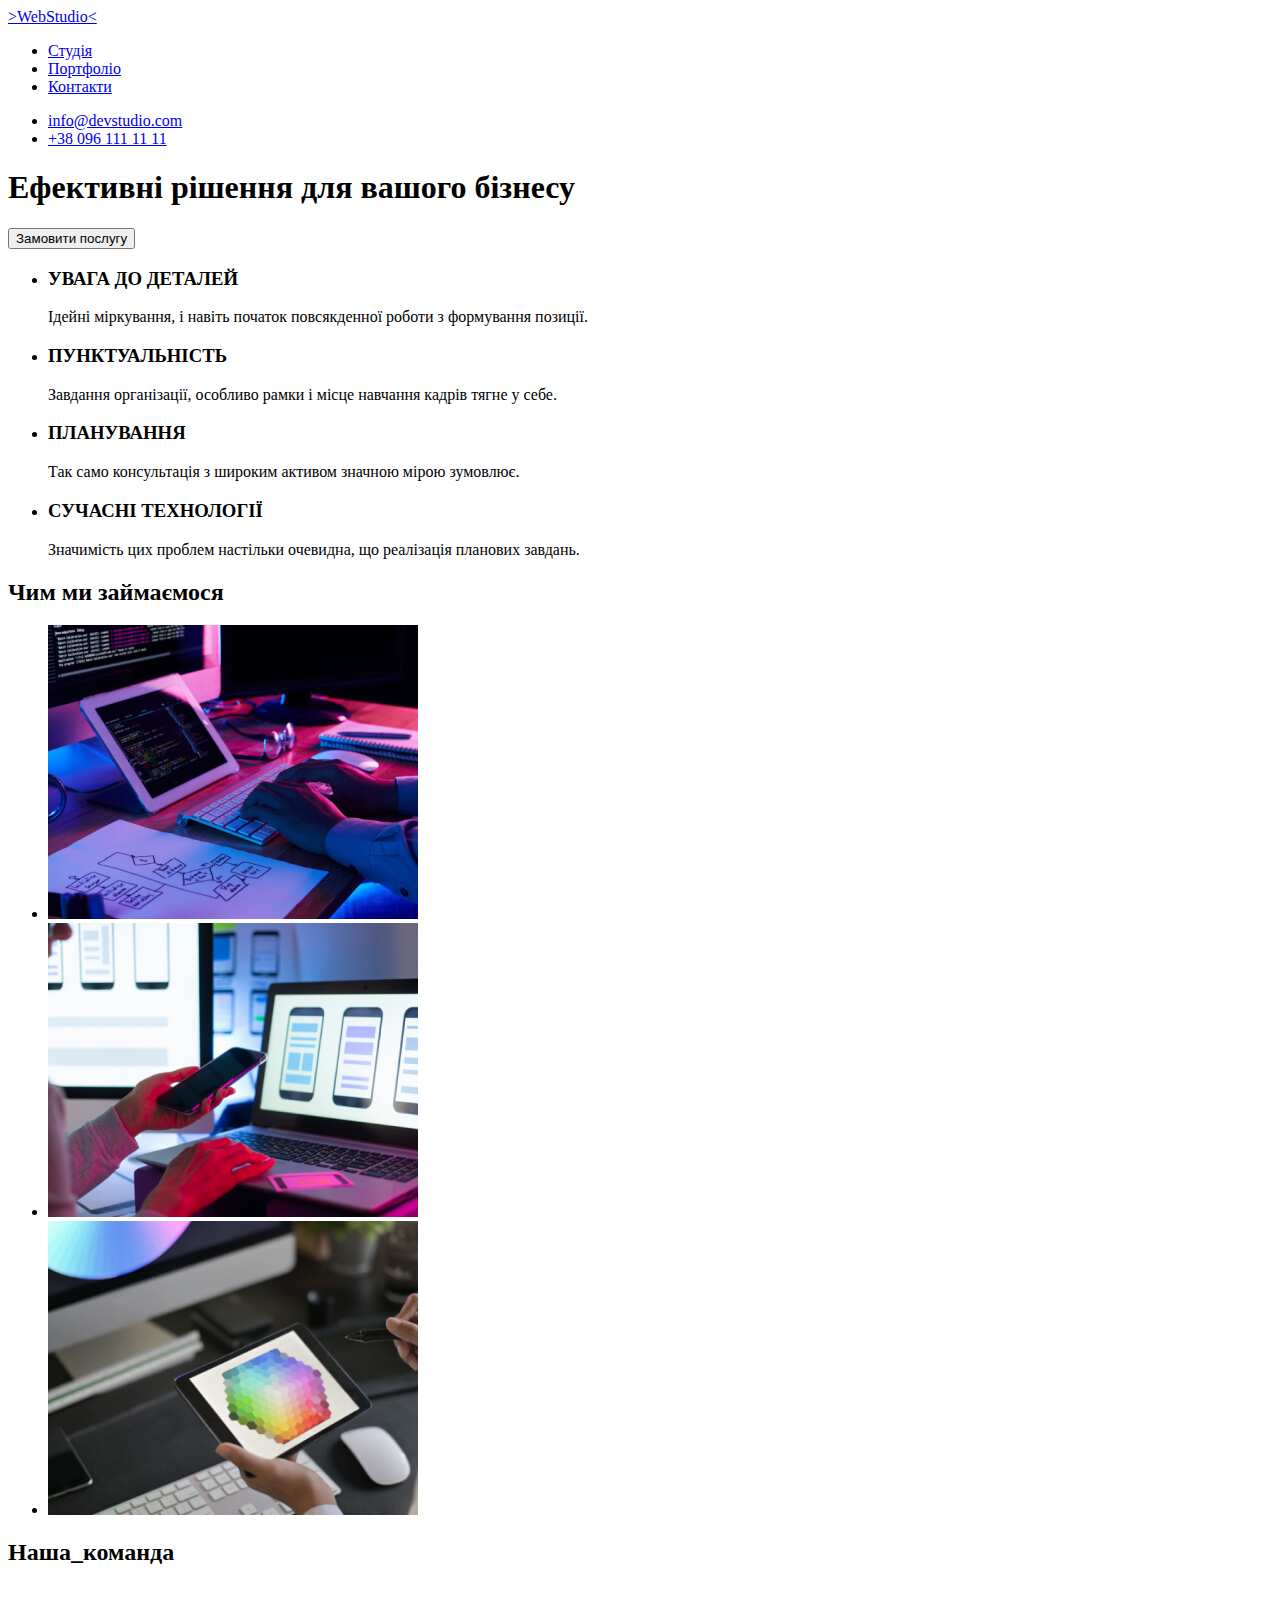
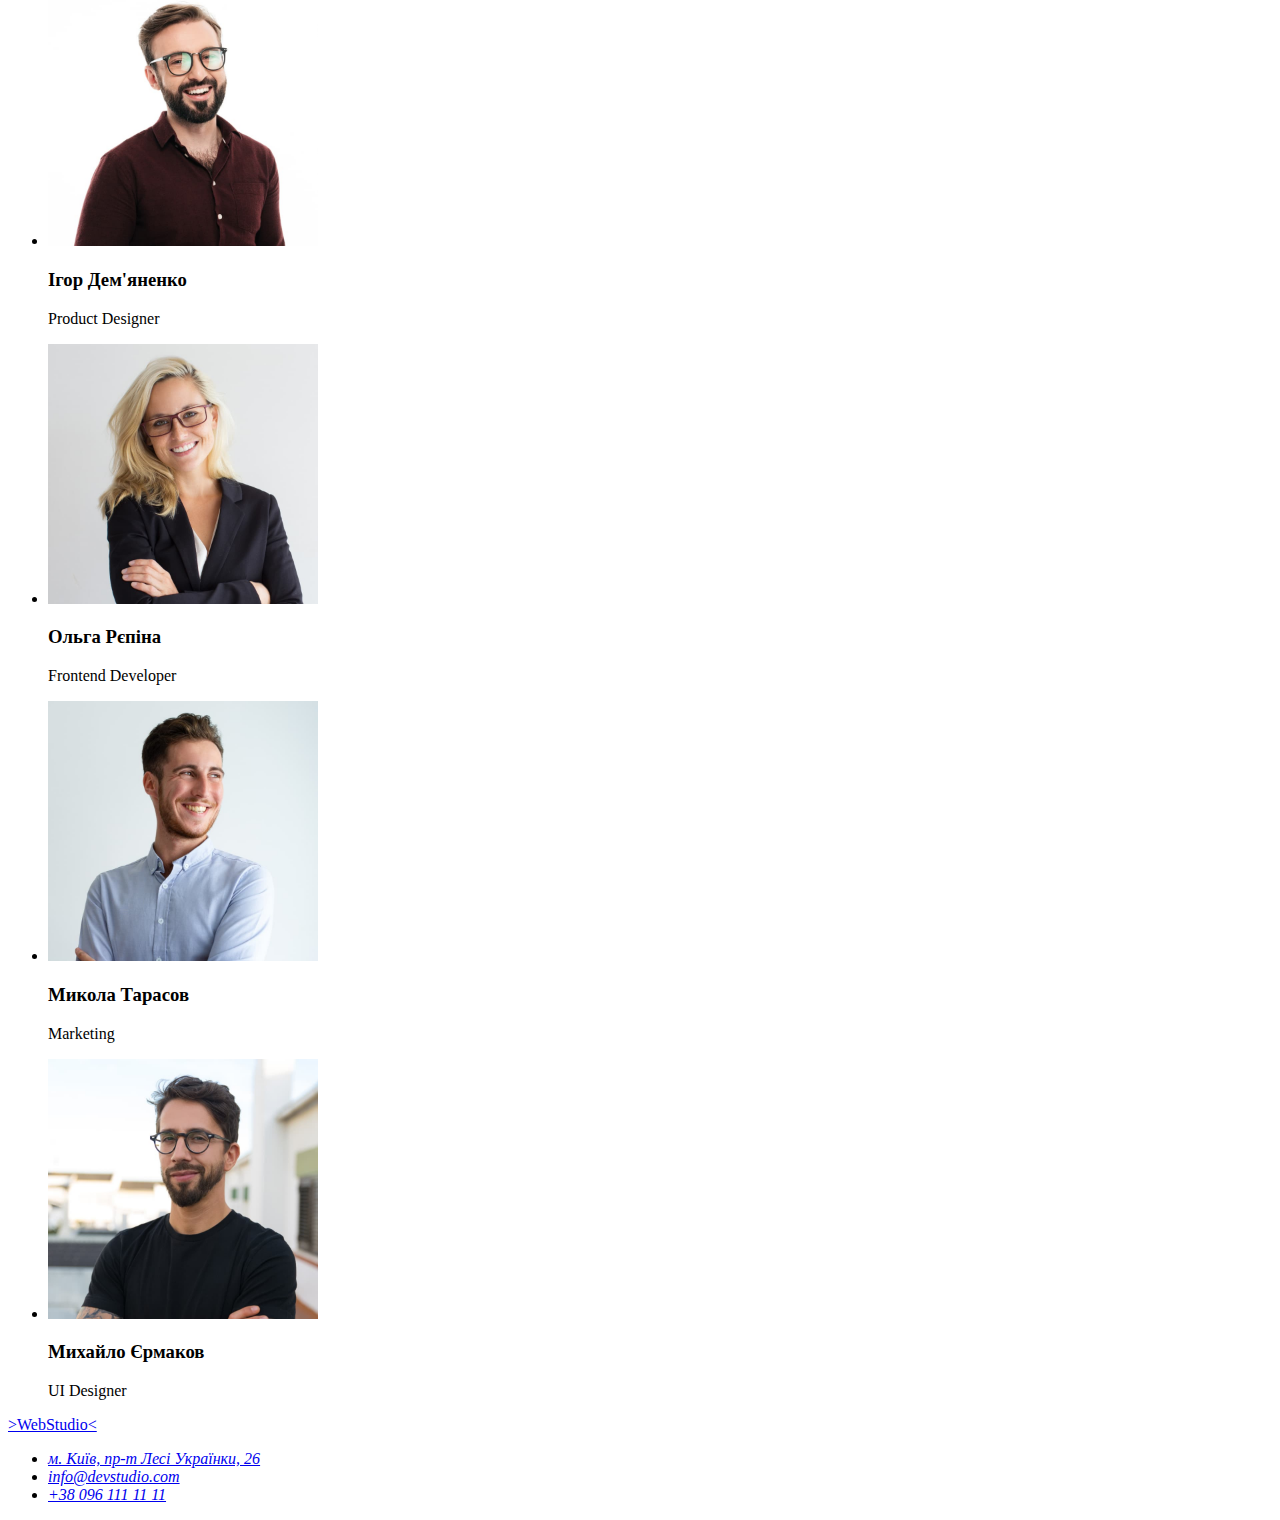
==== index.html @ 335d9284 "Добавив файли з першого уроку" ====
<!DOCTYPE html>
<html lang="uk">

<head>
    <meta charset="UTF-8">
    <meta http-equiv="X-UA-Compatible" content="IE=edge">
    <meta name="viewport" content="width=device-width, initial-scale=1.0">
    <title>WebStudio</title>
</head>

<body>
<header>
    <nav>
        <a href="./index.html">
            >WebStudio<
        </a>

        <ul>
            <li><a href="#Наші_переваги">Студія</a>
            </li>
            <li><a href="#Чим_ми_займаємося">Портфоліо</a>
            </li>
            <li><a href="#Контакти">Контакти</a>
            </li>
        </ul>
    </nav>
    <ul>
        <li><a href="mailto:info@devstudio.com">info@devstudio.com</a>
        </li>
        <li><a href="tel:+380961111111">+38 096 111 11 11</a>
        </li>
    </ul>
</header>


<main>
    <section>
        <h1>Ефективні рішення для вашого бізнесу</h1>
        <button type="button">Замовити послугу</button>
    </section>

    <section id="Наші_переваги"> 
        <h2 hidden>Наші переваги</h2>
        <ul>
            <li>
                <h3>УВАГА ДО ДЕТАЛЕЙ</h3>
                <p>Ідейні міркування, і навіть початок повсякденної роботи з формування позиції.</p>
            </li>

            <li>
                <h3>ПУНКТУАЛЬНІСТЬ</h3>
                <p>Завдання організації, особливо рамки і місце навчання кадрів тягне у себе.</p>
            </li>

            <li>
                <h3>ПЛАНУВАННЯ</h3>
                <p>Так само консультація з широким активом значною мірою зумовлює.</p>
            </li>

            <li>
                <h3>СУЧАСНІ ТЕХНОЛОГІЇ</h3>
                <p>Значимість цих проблем настільки очевидна, що реалізація планових завдань.</p>
            </li>
        </ul>
    </section>

    <section id="Чим_ми_займаємося">
        <h2>Чим ми займаємося</h2>
        <ul>
            <li>
                <img src="./images/foto1.jpg" alt="Друкує на лептопі" width="370"/>
            </li>
            <li>
                <img src="./images/foto2.jpg" alt="Людина за компютером" width="370"/>
            </li>
            <li>
                <img src="./images/foto3.jpg" alt="Планшет та ручка" width="370"/>
            </li>
        </ul>
    </section>

    <section>
        <h2>Наша_команда</h2>
        <ul>
            <li>
                <img src="./images/team/team1.jpg" alt="Ігор Дем'яненко член команди" width="270"/>
                <h3>Ігор Дем'яненко</h3>
                <p>Product Designer</p>
            </li>
            <li>
                <img src="./images/team/team2.jpg" alt="Ольга Рєпіна член команди" width="270"/>
                <h3>Ольга Рєпіна</h3>
                <p>Frontend Developer</p>
            </li>
            <li>
                <img src="./images/team/team3.jpg" alt="Микола Тарасов член команди" width="270"/>
                <h3>Микола Тарасов</h3>
                <p>Marketing</p>
            </li>
            <li>
                <img src="./images/team/team4.jpg" alt="Михайло Єрмаков член команди" width="270"/>
                <h3>Михайло Єрмаков</h3>
                <p>UI Designer</p>
            </li>
        </ul>
    </section>
</main>
<footer id="Контакти">
    <a href="./index.html">
        >WebStudio<
    </a>
    <address>
        <ul>
       <li>
        <a href="https://www.google.com/maps/d/u/0/viewer?mid=10uSM3H-mIU3GznYo2szRIEphczw&hl=en_US&ll=50.42725352504822%2C30.537984711639403&z=17"
            target="_blank"
            rel="noreferer noopener nofollow"
            >м. Київ, пр-т Лесі Українки, 26 </a>
        </li>
        <li><a href="mailto:info@devstudio.com">info@devstudio.com</a> </li>
        <li><a href="tel:+380961111111">+38 096 111 11 11</a> </li>
        </ul>
    </address>
</footer>
</body>

</html>
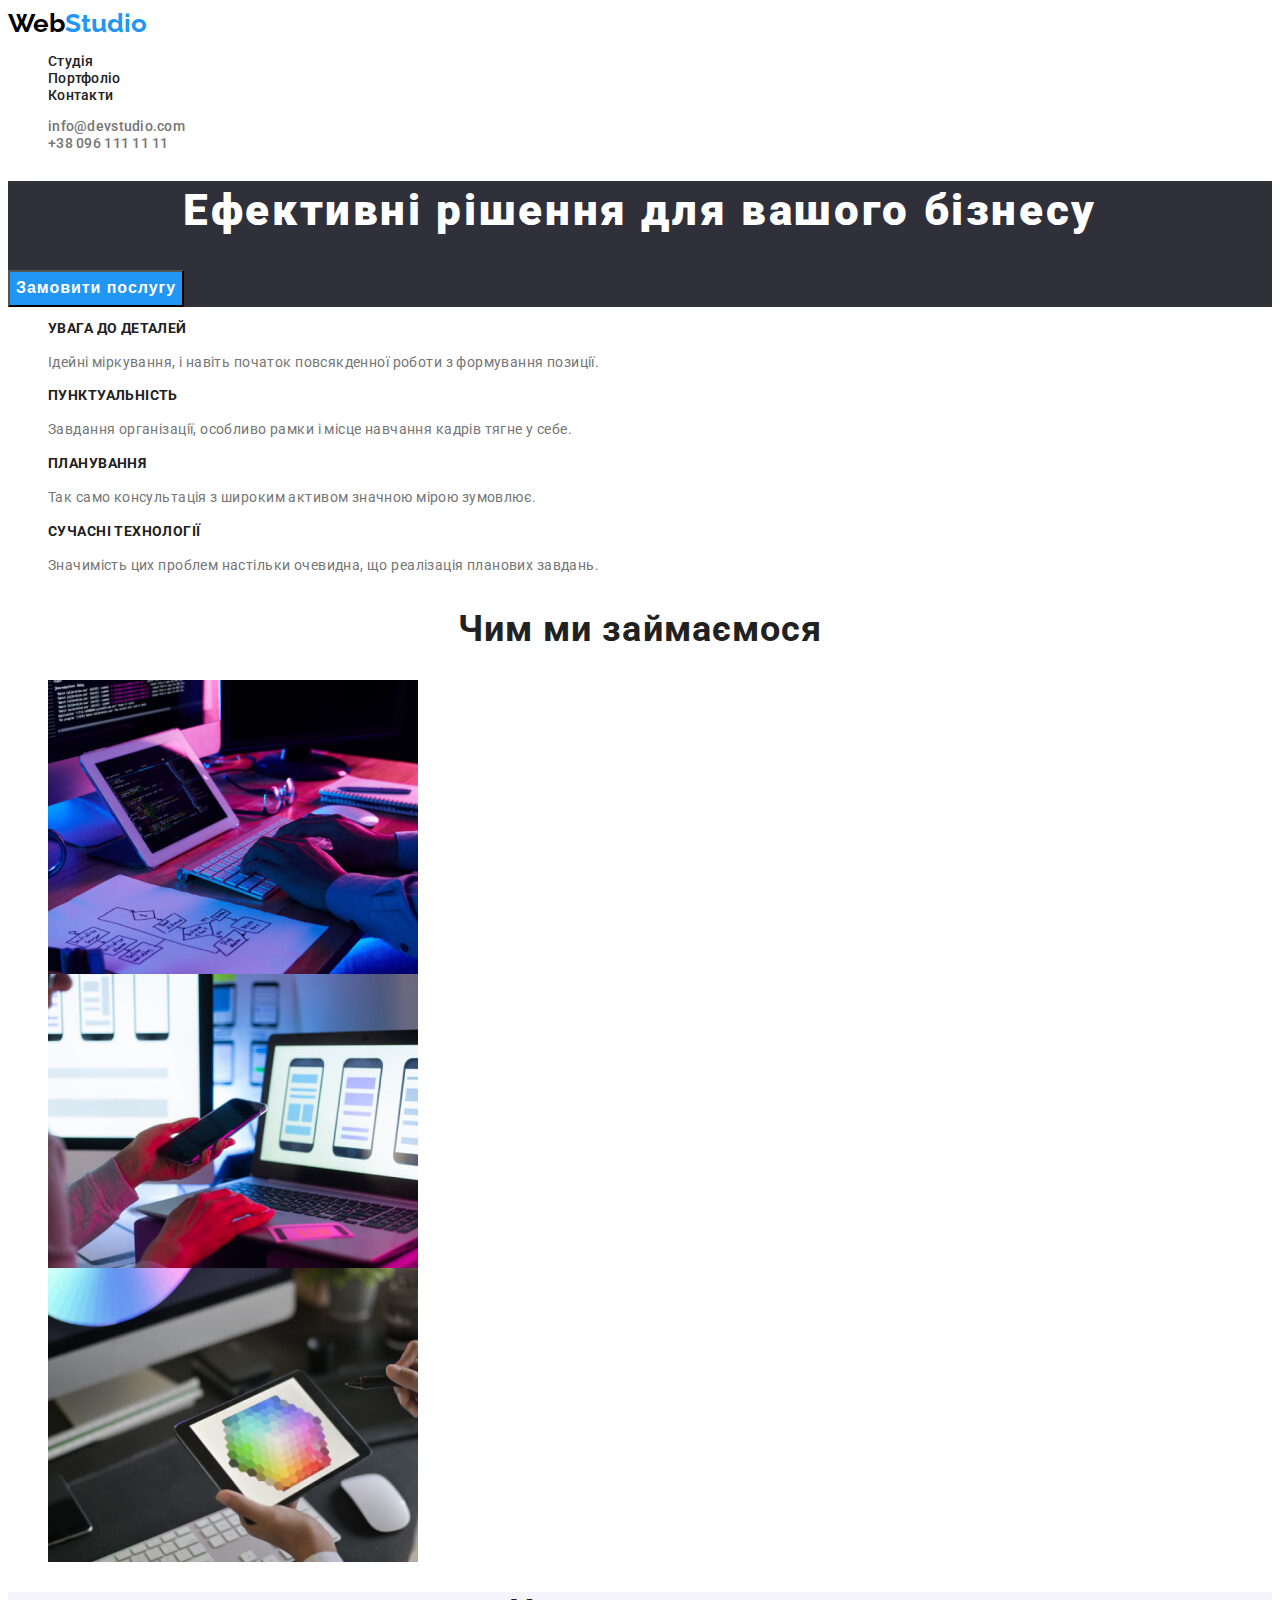
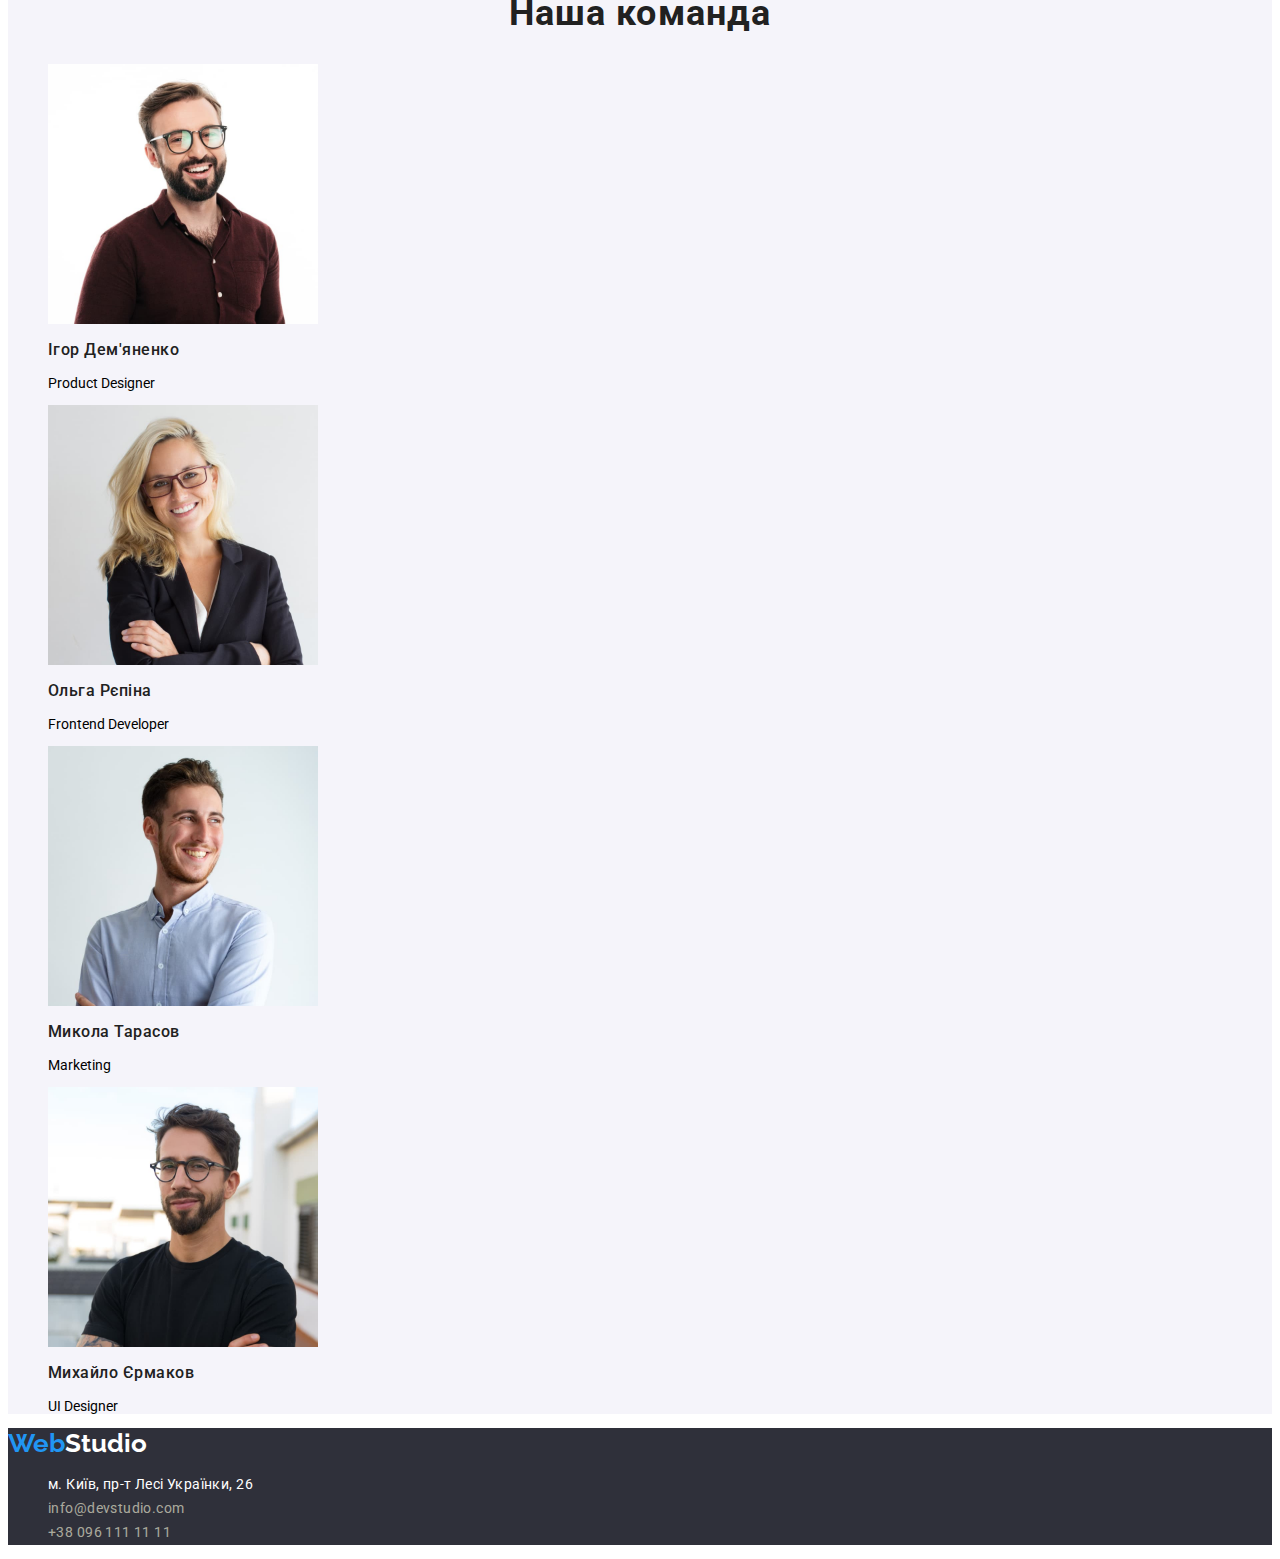
==== commit f89b9e8b: "Заповнив першу сторінку класами." ====
--- a/index.html
+++ b/index.html
@@ -6,67 +6,72 @@
     <meta http-equiv="X-UA-Compatible" content="IE=edge">
     <meta name="viewport" content="width=device-width, initial-scale=1.0">
     <title>WebStudio</title>
+    <link rel="preconnect" href="https://fonts.googleapis.com">
+    <link rel="preconnect" href="https://fonts.gstatic.com" crossorigin>
+    <link href="https://fonts.googleapis.com/css2?family=Raleway:wght@700&family=Roboto:wght@400;500;700;900&display=swap"
+        rel="stylesheet">
+    <link rel="stylesheet" href="./css/styles.css" />
 </head>
 
-<body>
-<header>
-    <nav>
-        <a href="./index.html">
-            >WebStudio<
-        </a>
+<body class="page">
+<header class="page-header">
+    <nav class="page-nav">
+        <a class="link" href="/index.html"><span class="dark-logo">Web</span><span class="logo-header">Studio</span></a>
 
-        <ul>
-            <li><a href="#Наші_переваги">Студія</a>
+        <ul class="menu list">
+            <li class="menu-items">
+                <a class="menu-link link" href="./index.html">Студія</a>
             </li>
-            <li><a href="#Чим_ми_займаємося">Портфоліо</a>
+            <li class="menu-items ">
+                <a class="menu-link link" href="./portfolio.html">Портфоліо</a>
             </li>
-            <li><a href="#Контакти">Контакти</a>
+            <li class="menu-items">
+                <a class="menu-link link" href="#Контакти">Контакти</a>
             </li>
         </ul>
     </nav>
-    <ul>
-        <li><a href="mailto:info@devstudio.com">info@devstudio.com</a>
+    <ul class="contact list">
+        <li ><a class="contact-info link" href="mailto:info@devstudio.com">info@devstudio.com</a>
         </li>
-        <li><a href="tel:+380961111111">+38 096 111 11 11</a>
+        <li ><a class="contact-info link" href="tel:+380961111111">+38 096 111 11 11</a>
         </li>
     </ul>
 </header>
 
-
 <main>
-    <section>
-        <h1>Ефективні рішення для вашого бізнесу</h1>
-        <button type="button">Замовити послугу</button>
+    <section class="hero">
+        <h1 class="hero-title">Ефективні рішення для вашого бізнесу</h1>
+        <button class="model-open-btn" type="button">Замовити послугу</button>
     </section>
 
-    <section id="Наші_переваги"> 
-        <h2 hidden>Наші переваги</h2>
-        <ul>
-            <li>
-                <h3>УВАГА ДО ДЕТАЛЕЙ</h3>
-                <p>Ідейні міркування, і навіть початок повсякденної роботи з формування позиції.</p>
+    <section class="benefits" id="Наші_переваги"> 
+        <h2 class="visually-hidden">Наші переваги</h2>
+        <ul class="list">
+            <li class="benefits-list">
+                <h3 class="title">УВАГА ДО ДЕТАЛЕЙ</h3>
+                <p class="text">Ідейні міркування, і навіть початок повсякденної роботи з формування позиції.</p>
             </li>
 
-            <li>
-                <h3>ПУНКТУАЛЬНІСТЬ</h3>
-                <p>Завдання організації, особливо рамки і місце навчання кадрів тягне у себе.</p>
+            <li class="benefits-list">
+                <h3 class="title">ПУНКТУАЛЬНІСТЬ</h3>
+                <p class="text">Завдання організації, особливо рамки і місце навчання кадрів тягне у себе.</p>
             </li>
 
-            <li>
-                <h3>ПЛАНУВАННЯ</h3>
-                <p>Так само консультація з широким активом значною мірою зумовлює.</p>
+            <li class="benefits-list">
+                <h3 class="title">ПЛАНУВАННЯ</h3>
+                <p class="text">Так само консультація з широким активом значною мірою зумовлює.</p>
             </li>
 
-            <li>
-                <h3>СУЧАСНІ ТЕХНОЛОГІЇ</h3>
-                <p>Значимість цих проблем настільки очевидна, що реалізація планових завдань.</p>
+            <li class="benefits-list">
+                <h3 class="title">СУЧАСНІ ТЕХНОЛОГІЇ</h3>
+                <p class="text">Значимість цих проблем настільки очевидна, що реалізація планових завдань.</p>
             </li>
         </ul>
     </section>
 
-    <section id="Чим_ми_займаємося">
-        <h2>Чим ми займаємося</h2>
-        <ul>
+    <section class="work">
+        <h2 class="work-title">Чим ми займаємося</h2>
+        <ul class="list">
             <li>
                 <img src="./images/foto1.jpg" alt="Друкує на лептопі" width="370"/>
             </li>
@@ -79,46 +84,45 @@
         </ul>
     </section>
 
-    <section>
-        <h2>Наша_команда</h2>
-        <ul>
-            <li>
+    <section class="team">
+        <h2 class="team-title">Наша команда</h2>
+        <ul class="list">
+            <li class="person-info">
                 <img src="./images/team/team1.jpg" alt="Ігор Дем'яненко член команди" width="270"/>
-                <h3>Ігор Дем'яненко</h3>
-                <p>Product Designer</p>
+                <h3 class="name-person">Ігор Дем'яненко</h3>
+                <p class="proffession-person">Product Designer</p>
             </li>
-            <li>
+            <li class="person-info">
                 <img src="./images/team/team2.jpg" alt="Ольга Рєпіна член команди" width="270"/>
-                <h3>Ольга Рєпіна</h3>
-                <p>Frontend Developer</p>
+                <h3 class="name-person">Ольга Рєпіна</h3>
+                <p class="proffession-person">Frontend Developer</p>
             </li>
-            <li>
+            <li class="person-info">
                 <img src="./images/team/team3.jpg" alt="Микола Тарасов член команди" width="270"/>
-                <h3>Микола Тарасов</h3>
-                <p>Marketing</p>
+                <h3 class="name-person">Микола Тарасов</h3>
+                <p class="proffession-person">Marketing</p>
             </li>
-            <li>
+            <li class="person-info">
                 <img src="./images/team/team4.jpg" alt="Михайло Єрмаков член команди" width="270"/>
-                <h3>Михайло Єрмаков</h3>
-                <p>UI Designer</p>
+                <h3 class="name-person">Михайло Єрмаков</h3>
+                <p class="proffession-person">UI Designer</p>
             </li>
         </ul>
     </section>
 </main>
-<footer id="Контакти">
-    <a href="./index.html">
-        >WebStudio<
+<footer class="footer" id="Контакти">
+    <a class="link" href="./index.html"><span class="blue-logo">Web</span><span class="white-logo">Studio</span>
     </a>
-    <address>
-        <ul>
-       <li>
-        <a href="https://www.google.com/maps/d/u/0/viewer?mid=10uSM3H-mIU3GznYo2szRIEphczw&hl=en_US&ll=50.42725352504822%2C30.537984711639403&z=17"
-            target="_blank"
-            rel="noreferer noopener nofollow"
-            >м. Київ, пр-т Лесі Українки, 26 </a>
-        </li>
-        <li><a href="mailto:info@devstudio.com">info@devstudio.com</a> </li>
-        <li><a href="tel:+380961111111">+38 096 111 11 11</a> </li>
+    <address class="addres">
+        <ul class="list">
+        <li>
+            <a class="contact-addres link" href="https://www.google.com/maps/d/u/0/viewer?mid=10uSM3H-mIU3GznYo2szRIEphczw&hl=en_US&ll=50.42725352504822%2C30.537984711639403&z=17"
+                target="_blank"
+                rel="noreferer noopener nofollow"
+                >м. Київ, пр-т Лесі Українки, 26 </a>
+            </li>
+            <li><a class="contact-list link" href="mailto:info@devstudio.com">info@devstudio.com</a> </li>
+            <li><a class="contact-list link" href="tel:+380961111111">+38 096 111 11 11</a> </li>
         </ul>
     </address>
 </footer>
--- a/css/styles.css
+++ b/css/styles.css
@@ -0,0 +1,315 @@
+:root {
+    --primary-font:'Roboto',sans-serif;
+    --secondary-font:'Raleway', sans-serif;
+    --primary-text-color-them-dark:#ffffff;
+    --secondary-text-color-them-dark:rgba(255, 255, 255, 0.6);
+    --primary-text-color-them-light:#212121;
+    --secondary-text-color-them-light:#757575;
+    --accent-color: #2196F3;
+    --primary-background-color:#ffffff;
+    --primary-logo-dark:#000000;
+    --primary-logo-blue:#2196F3;
+    --secondary-logo-blue:#2196F3;
+    --secondary-logo-white:#ffffff;
+    --primary-text-hero:#ffffff;
+    --hero-background:#2F303A;
+    --font-family: inherit;
+    --background-open-model-btn:#188CE8;
+    --background-team:#F5F4FA;
+    --background-person-info:rgba(255, 255, 255, 1);
+    --contact-addres-text:#ffffff;
+    --contact-text-list:rgba(255, 255, 225, 0.6);
+    --background-footer:#2F303A;
+    --background-portfolio-title:#F5F4FA;
+    --portfolio-text-title:#ffffff;
+}
+
+.link {
+    text-decoration: none;
+}
+
+.list {
+    list-style: none;
+}
+
+img {
+    display: block;
+}
+
+body {
+    font-family: var(--primary-font);
+    font-size: 14px;
+    background: var(--primary-background-color);
+}
+
+button {
+    cursor: pointer;
+}
+
+h1,
+h2,
+h3,
+h4,
+h5,
+h6 {
+    color: var(--primary-text-color-them-light);
+}
+
+.page {
+    background-color: var(--primary-background-color);
+}
+
+/*Навігація сайту*/
+
+.logo-header {
+    font-family: var(--secondary-font);
+    font-style: normal;
+    font-weight: 700;
+    font-size: 26px;
+    line-height: 1.19;
+
+    color: var(--primary-logo-blue);
+}
+
+.dark-logo {
+    font-family: var(--secondary-font);
+    font-style: normal;
+    font-weight: 700;
+    font-size: 26px;
+    line-height: 1.19;
+
+    color: var(--primary-logo-dark);
+}
+
+.menu-link:hover,
+.menu-link:focus {
+    color: var(--accent-color);
+}
+
+.menu-link {
+    font-weight: 500;
+    font-size: 14px;
+    line-height: 1.14;
+    letter-spacing: 0.02em;
+
+    color: var(--primary-text-color-them-light);
+}
+
+.contact-info {
+    font-weight: 500;
+    font-size: 14px;
+    line-height: 1.14;
+    letter-spacing: 0.02em;
+
+    color: var(--secondary-text-color-them-light);  
+}
+
+.contact-info:hover,
+.contact-info:focus {
+    color: var(--accent-color);
+}
+
+/*Герой*/
+
+.hero {
+    background: var(--hero-background);
+}
+
+.hero-title {
+    font-weight: 900;
+    font-size: 44px;
+    line-height: 1.36;
+    text-align: center;
+    letter-spacing: 0.06em;
+
+    color: var(--primary-text-hero);
+}
+
+.model-open-btn {
+    font-weight: 700;
+    font-size: 16px;
+    line-height: 1.88;
+    letter-spacing: 0.06em;
+    align-items: center;
+    text-align: center;
+    display: flex;
+    cursor: pointer;
+
+    color: var(--primary-text-color-them-dark);
+    background: var(--accent-color);
+}
+
+.model-open-btn:hover,
+.model-open-btn:focus {
+    color: var(--primary-text-color-them-dark);
+    background: var(--background-open-model-btn);
+}
+
+/*Переваги*/
+
+.visually-hidden {
+    position: absolute;
+    white-space: nowrap;
+    width: 1px;
+    height: 1px;
+    overflow: hidden;
+    border: 0;
+    padding: 0;
+    clip: rect(0 0 0 0);
+    clip-path: inset(50%);
+    margin: -1px;
+}
+
+.title {
+    font-weight: 700;
+    font-size: 14px;
+    line-height: 1.14;
+    letter-spacing: 0.03em;
+    text-transform: uppercase;
+}
+
+.benefits .text {
+    font-weight: 400;
+    font-size: 14px;
+    line-height: 1.71;
+    letter-spacing: 0.03em;
+
+    color: var(--secondary-text-color-them-light);
+}
+
+/*Роботи*/
+
+.work-title {
+    font-weight: 700;
+    font-size: 36px;
+    line-height: 1.17;
+    text-align: center;
+    letter-spacing: 0.03em;
+}
+
+/*Команда*/
+
+.team {
+    background: var(--background-team);
+}
+
+.person-info {
+    background: var(--background-person0-info);
+}
+
+.team-title {
+    font-weight: 700;
+    font-size: 36px;
+    line-height: 1.17;
+    text-align: center;
+    letter-spacing: 0.03em;
+
+    color: var(--primary-text-color-them-light);
+}
+
+.name-person {
+    font-weight: 500;
+    font-size: 16px;
+    line-height: 1.19;
+    letter-spacing: 0.03em;
+}
+
+.profession-person {
+    font-weight: 400;
+    font-size: 16px;
+    line-height: 1.19;
+    letter-spacing: 0.03em;
+
+    color: var(--secondary-text-color-them-light);
+}
+
+/*Підвал*/
+
+.blue-logo {
+    font-family: var(--secondary-font);
+    font-weight: 700;
+    font-size: 26px;
+    line-height: 1.19;
+
+    color: var(--secondary-logo-blue);
+}
+
+.white-logo {
+    font-family: var(--secondary-font);
+    font-weight: 700;
+    font-size: 26px;
+    line-height: 1.19;
+
+    color: var(--secondary-logo-white);
+}
+
+.contact-addres {
+    font-family: var(--primary-font);
+    font-style: normal;
+    font-weight: 400;
+    font-size: 14px;
+    line-height: 1.71;
+    letter-spacing: 0.03em;
+
+    color: var(--contact-addres-text);
+}
+
+.contact-addres:hover,
+.contact-addres:focus {
+    color: var(--accent-color);
+}
+
+.contact-list {
+    font-style: normal;
+    font-weight: 400;
+    font-size: 14px;
+    line-height: 1.71;
+    letter-spacing: 0.03em;
+
+    color:var(--contact-text-list);
+}
+
+.contact-list:hover,
+.contact-list:focus {
+    color:var(--accent-color);
+}
+
+.footer {
+    background: var(--background-footer);
+}
+
+/*2 сторінка*/
+
+.portfolio-title .portfolio {
+    font-weight: 500;
+    font-size: 16px;
+    line-height: 1.62;
+    letter-spacing: 0.03em;
+
+    color: var(--primary-text-color-them-light);
+    background: var(-background-portfolio-title);
+}
+
+.portfolio-title:hover,
+.portfolio-title:focus {
+    color: var(--portfolio-text-title);
+    background: var(--accent-color);
+}
+
+.work-name{
+    font-weight: 700;
+    font-size: 18px;
+    line-height: 2;
+    letter-spacing: 0.06em;
+
+    color: var(--primary-text-color-them-light);
+}
+
+.work-info {
+    font-weight: 400;
+    font-size: 16px;
+    line-height: 1.88;
+    letter-spacing: 0.03em;
+
+    color: var(--secondary-text-color-them-light);
+}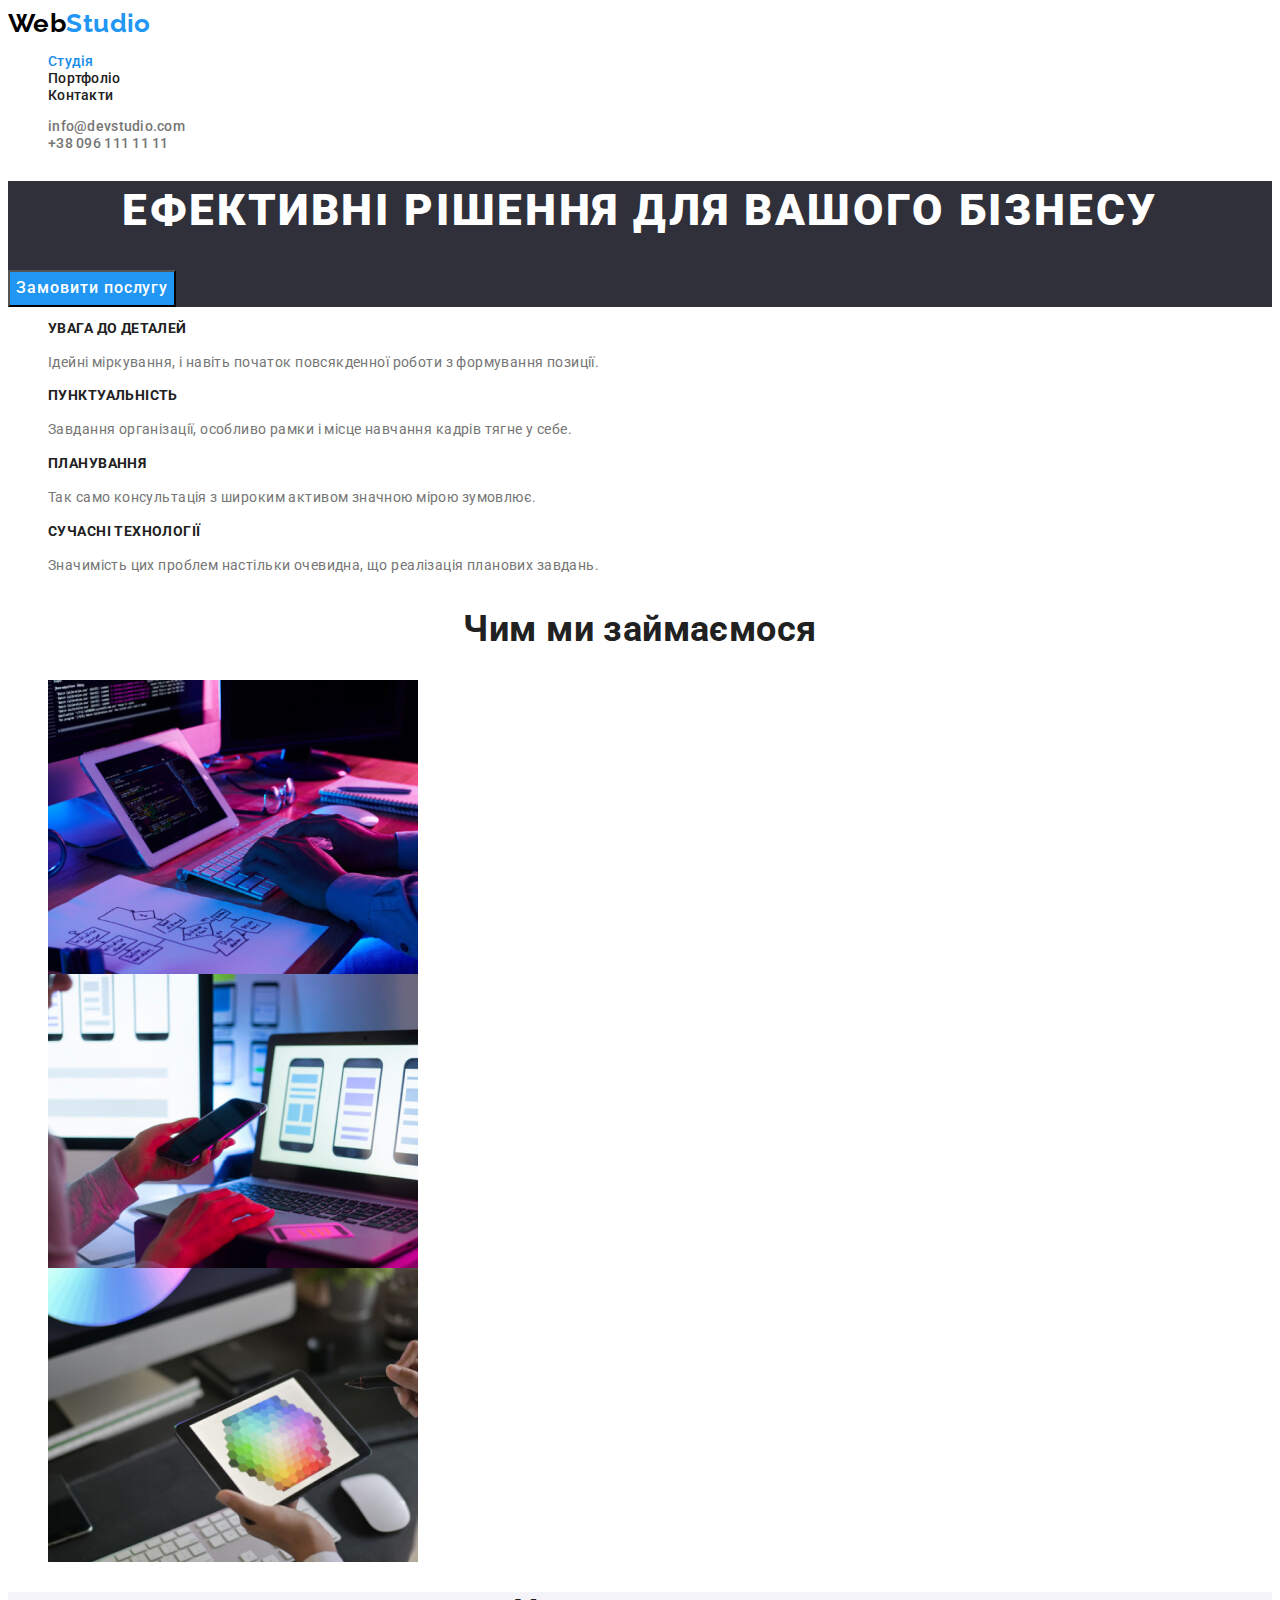
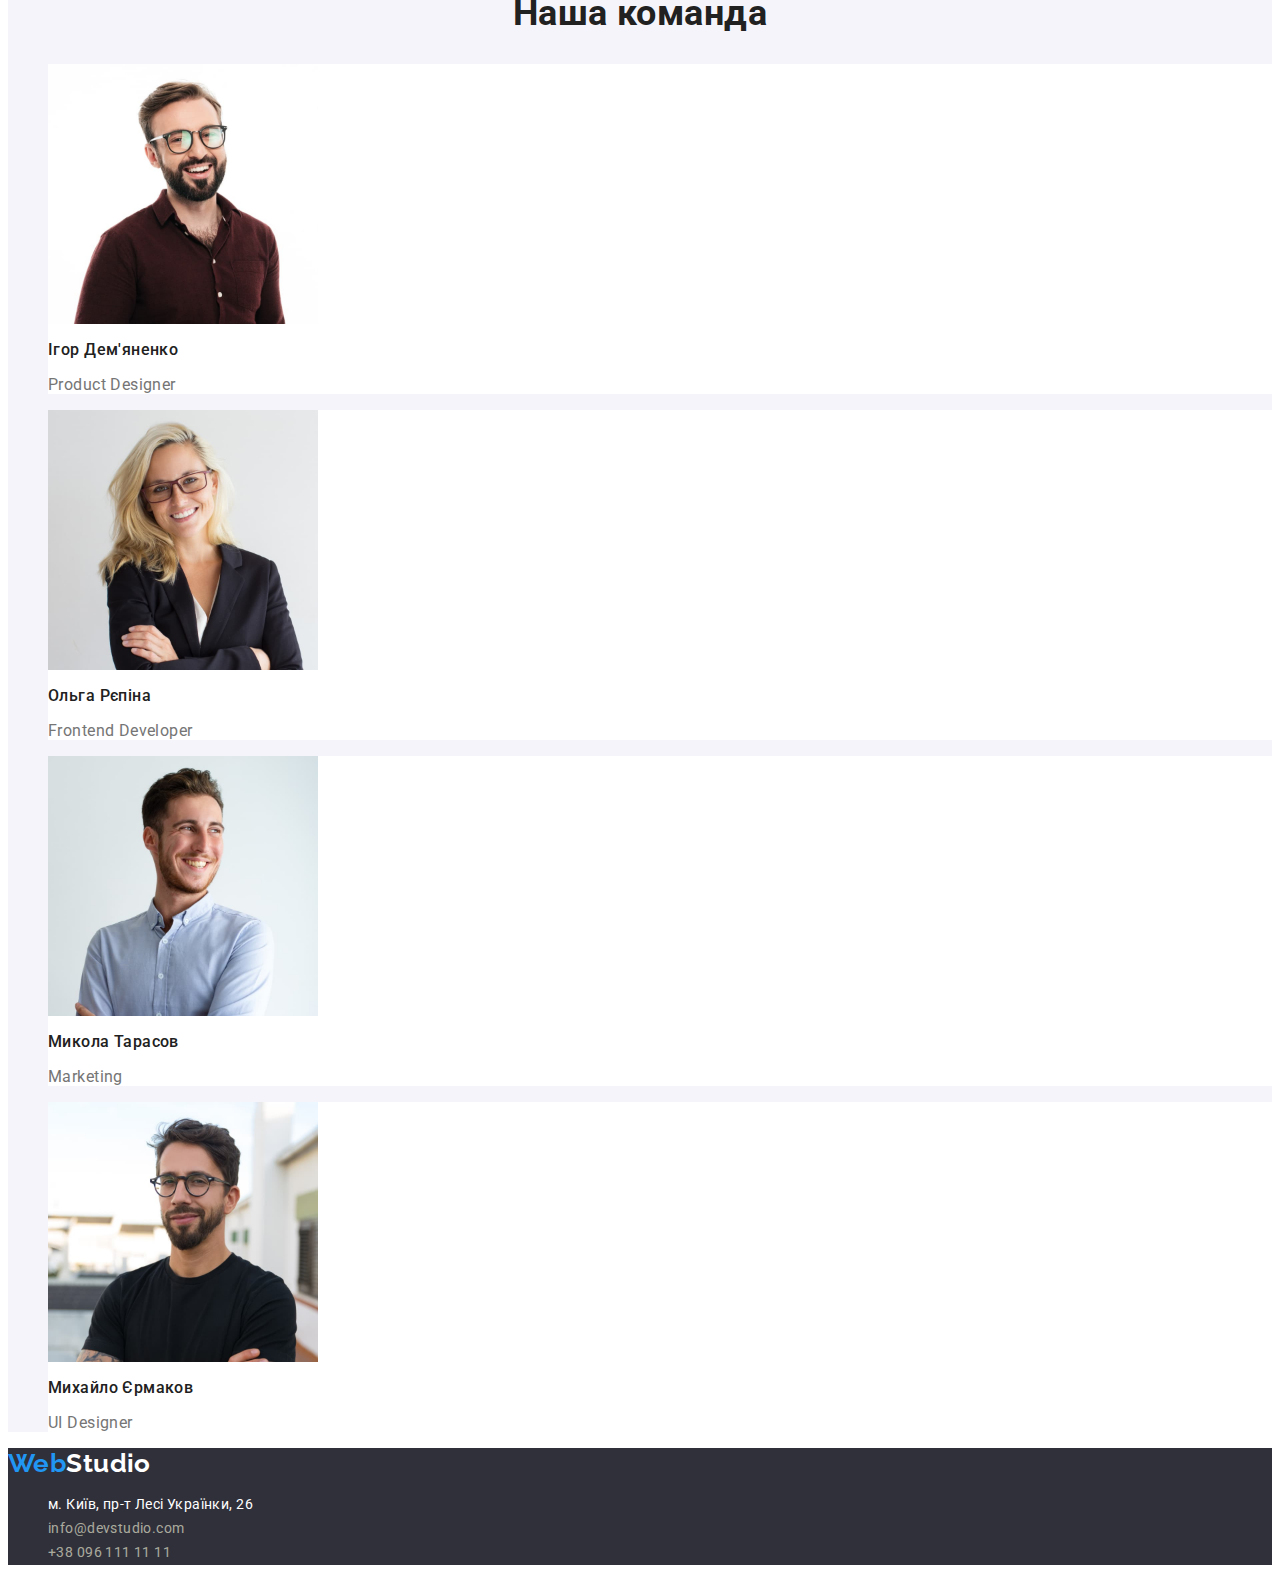
==== commit 0b8d3b0a: "Вніс зміни в першу та другу сторінку (добавива current в header)" ====
--- a/index.html
+++ b/index.html
@@ -20,7 +20,7 @@
 
         <ul class="menu list">
             <li class="menu-items">
-                <a class="menu-link link" href="./index.html">Студія</a>
+                <a class="menu-link current link" href="./index.html">Студія</a>
             </li>
             <li class="menu-items ">
                 <a class="menu-link link" href="./portfolio.html">Портфоліо</a>
--- a/css/styles.css
+++ b/css/styles.css
@@ -40,6 +40,8 @@
     font-family: var(--primary-font);
     font-size: 14px;
     background: var(--primary-background-color);
+    font-weight: 700;
+    letter-spacing: 0.03em;
 }
 
 button {
@@ -88,16 +90,18 @@
 
 .menu-link {
     font-weight: 500;
-    font-size: 14px;
     line-height: 1.14;
     letter-spacing: 0.02em;
 
     color: var(--primary-text-color-them-light);
 }
 
+.current {
+    color:var(--background-open-model-btn) ;
+}
+
 .contact-info {
     font-weight: 500;
-    font-size: 14px;
     line-height: 1.14;
     letter-spacing: 0.02em;
 
@@ -121,12 +125,14 @@
     line-height: 1.36;
     text-align: center;
     letter-spacing: 0.06em;
+    text-transform: uppercase;
 
     color: var(--primary-text-hero);
 }
 
 .model-open-btn {
-    font-weight: 700;
+    font-family:var(--primary-font);
+    font-weight: 500;
     font-size: 16px;
     line-height: 1.88;
     letter-spacing: 0.06em;
@@ -161,18 +167,14 @@
 }
 
 .title {
-    font-weight: 700;
     font-size: 14px;
     line-height: 1.14;
-    letter-spacing: 0.03em;
     text-transform: uppercase;
 }
 
 .benefits .text {
     font-weight: 400;
-    font-size: 14px;
     line-height: 1.71;
-    letter-spacing: 0.03em;
 
     color: var(--secondary-text-color-them-light);
 }
@@ -180,11 +182,9 @@
 /*Роботи*/
 
 .work-title {
-    font-weight: 700;
     font-size: 36px;
     line-height: 1.17;
     text-align: center;
-    letter-spacing: 0.03em;
 }
 
 /*Команда*/
@@ -194,15 +194,13 @@
 }
 
 .person-info {
-    background: var(--background-person0-info);
+    background: var(--background-person-info);
 }
 
 .team-title {
-    font-weight: 700;
     font-size: 36px;
     line-height: 1.17;
     text-align: center;
-    letter-spacing: 0.03em;
 
     color: var(--primary-text-color-them-light);
 }
@@ -211,14 +209,12 @@
     font-weight: 500;
     font-size: 16px;
     line-height: 1.19;
-    letter-spacing: 0.03em;
-}
-
-.profession-person {
-    font-weight: 400;
-    font-size: 16px;
-    line-height: 1.19;
-    letter-spacing: 0.03em;
+}
+
+.proffession-person {
+    font-weight: 400;
+    font-size: 16px;
+    line-height: 1.19;
 
     color: var(--secondary-text-color-them-light);
 }
@@ -247,7 +243,6 @@
     font-family: var(--primary-font);
     font-style: normal;
     font-weight: 400;
-    font-size: 14px;
     line-height: 1.71;
     letter-spacing: 0.03em;
 
@@ -262,11 +257,10 @@
 .contact-list {
     font-style: normal;
     font-weight: 400;
-    font-size: 14px;
     line-height: 1.71;
     letter-spacing: 0.03em;
 
-    color:var(--contact-text-list);
+    color: var(--contact-text-list);
 }
 
 .contact-list:hover,
@@ -280,14 +274,15 @@
 
 /*2 сторінка*/
 
-.portfolio-title .portfolio {
+.portfolio .portfolio-title {
+    font-family: var(--primary-font);
     font-weight: 500;
     font-size: 16px;
     line-height: 1.62;
     letter-spacing: 0.03em;
-
-    color: var(--primary-text-color-them-light);
-    background: var(-background-portfolio-title);
+    
+    color: var(--primary-text-color-them-light);
+    background: var(--background-portfolio-title);
 }
 
 .portfolio-title:hover,
@@ -297,7 +292,6 @@
 }
 
 .work-name{
-    font-weight: 700;
     font-size: 18px;
     line-height: 2;
     letter-spacing: 0.06em;
@@ -309,7 +303,6 @@
     font-weight: 400;
     font-size: 16px;
     line-height: 1.88;
-    letter-spacing: 0.03em;
 
     color: var(--secondary-text-color-them-light);
 }